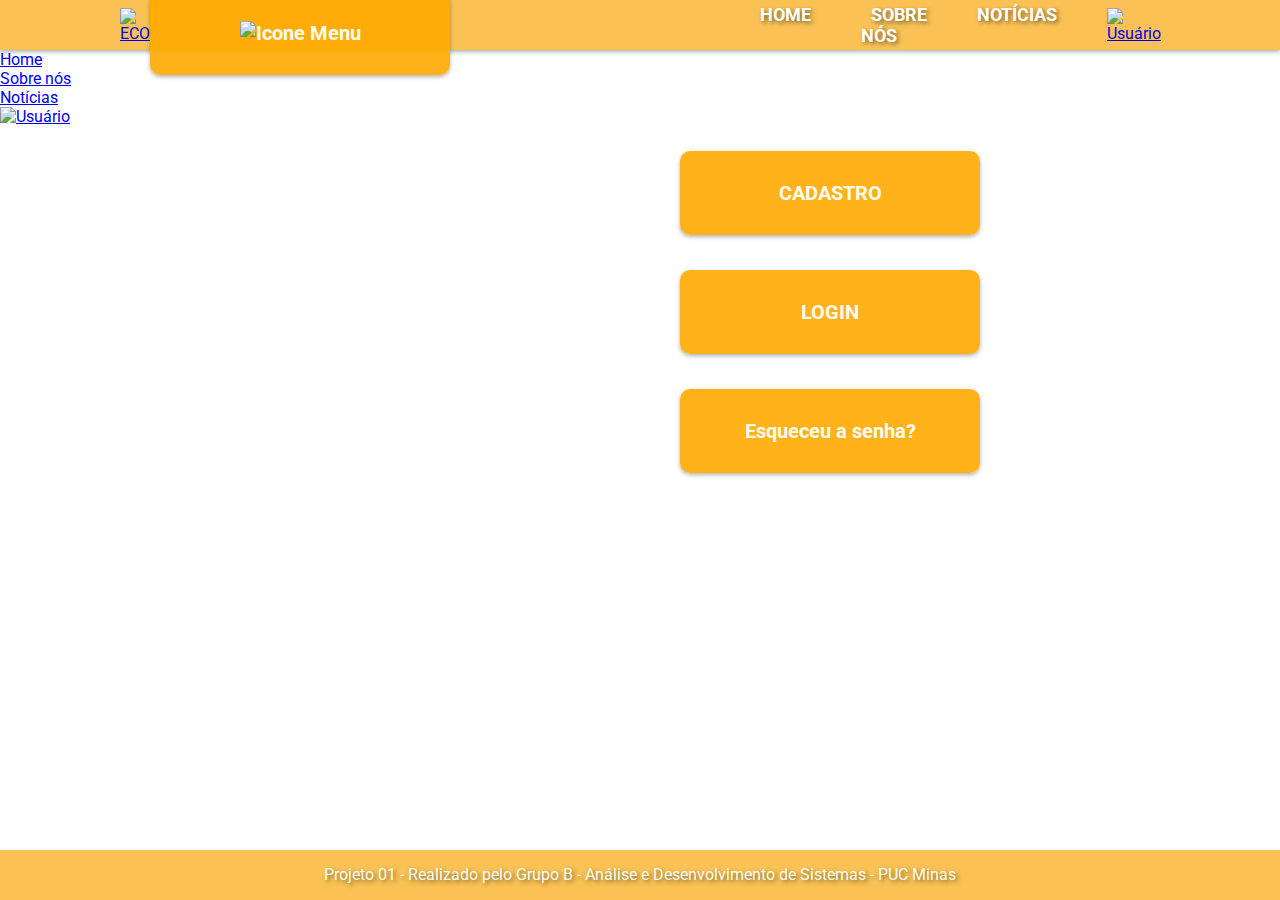
==== codigo-fonte/assets/paginas/01_home/home.html @ cc302a9d "alterações pag home" ====
<!DOCTYPE html>
<html lang="pt-BR">
<head>
      <meta charset="UTF-8"/>
      <meta name="viewport" content="width=device-width, initial-scale=1.0"/>
         <title>EcoSaver</title>
            <link rel="stylesheet" href="home.css"/>
            <link rel="stylesheet" href="css/home.css"/>
            <link rel="stylesheet" href="../../styles/navbar.css">
</head>

<body>

   <header>
      <nav class="navbar">
         <div class="logo">
            <a href="home.html">
                  <img src="../../assets/img/ECONav.svg" alt="ECO">
            </a>
         </div>

         <div class="mobile-menu-icon">
            <button onclick="menuShow( )">
                  <img class="icon" src="../../assets/img/menu_icon_linhas.svg" alt="Icone Menu">
            </button>
         </div>

         <div class="menu">
            <ul>
                  <li class="nav-item"><a href="../1_home/home.html" class="nav-link">HOME</a></li>
                  <li class="nav-item"><a href="../4_sobre/sobre.html" class="nav-link">SOBRE NÓS</a></li>
                  <li class="nav-item"><a href="../5_noticias/" class="nav-link">NOTÍCIAS</a></li>
            </ul>
         </div>

         <div class="user">
            <a href="login.html">
                  <img src="../../assets/img/UserNav.svg" alt="Usuário">
            </a>
         </div>
      </nav>

      <div class="mobile-menu">
         <ul>
            <li class="nav-item"><a href="../1_home/home.html" class="nav-link">Home</a></li>
            <li class="nav-item"><a href="../4_sobre/sobre.html" class="nav-link">Sobre nós</a></li>
            <li class="nav-item"><a href="../5_noticias/" class="nav-link">Notícias</a></li>
            <li class="nav-item"><a href="../3_login/login.html" class="nav-link"><img src="../../assets/img/UserNav.svg" alt="Usuário"></a></li>
         </ul>
      </div>
</header>

<div class="container">

   <a href="https://www.youtube.com/watch?v=uHQ1w7XckNo"><button>CADASTRO</button></a>

   <a href="https://www.youtube.com/watch?v=uHQ1w7XckNo"><button>LOGIN</button></a>

   <a href="https://www.youtube.com/watch?v=uHQ1w7XckNo"><button>Esqueceu a senha?</button></a>


</div>
   <footer class="rodape">
      <p>Projeto 01 - Realizado pelo Grupo B - Análise e Desenvolvimento de Sistemas - PUC Minas</p>
   </footer>

   <script src="../../scripts/navbar.js"></script>
</body>
</html>
---- codigo-fonte/assets/paginas/01_home/home.css ----
@import url('https://fonts.googleapis.com/css2?family=New+Rocker&family=Poppins:wght@100;200;300;400;500;600;700&family=Roboto:ital,wght@0,100;0,300;0,400;0,500;0,700;0,900;1,100;1,300;1,400;1,500;1,700;1,900&display=swap');
* {
    box-sizing: border-box;
    margin: 0;
    padding: 0;
    font-family: "Roboto", sans-serif;  
}

.navbar {
    background-color: #FAC254;
    height: 50px;
    display: flex;
    align-items: center;
    justify-content: space-between;
    padding: 0 20px;
    box-shadow: 0 2px 4px rgba(0, 0, 0, 0.3);
}

.navbar ul {
    list-style: none;
    padding: 0;
    margin: 0;
    display: flex; 
}

.navbar ul li {
    margin-right: 40px; 
}

.navbar ul li:last-child {
    margin-right: 50; 
}

.navbar ul li a {
    color: white;
    text-decoration: none;
    font-size: 18px;
    font-weight: bold;
    text-shadow: 2px 2px 4px rgba(0, 0, 0, 0.5);
    padding: 10px; 
    transition: all 0.3s ease; 
}

.navbar ul li a:hover {
    text-decoration: underline;
}

.logo img {
    margin-left: 100px;
    height: 30px; 
}

.user img {
    margin-right: 100px;
    height: 40px; 
}

html, body {
    height: 100%;
    margin: 0;
    padding: 0;
}

body { 
    background-image: url('logo.svg');
    background-size: cover; 
    background-position: center;
    background-repeat: no-repeat;
}

.conteudo p {
    font-size: 40px; 
    color: #FFFBEF; 
    font-family: 'Acme', sans-serif;
    text-align: center;
    margin-top: 100px;
    font-size: 50px;
    margin: 10px;
    font-weight: bold;
}

.container {
    display: flex;
    flex-direction: column; 
    align-items: flex-end; 

}

button {
    color: #FFFBEF; 
    background-color: #FFA900E5; 
    padding: 30px 30px; 
    border-radius: 10px; 
    font-size: 20px; 
    margin-top: 25px; 
    margin-bottom: 10px; 
    width: 300px;
    border: none;
    cursor: pointer;
    margin-right: 300px; 
    font-family: "Roboto", sans-serif;
    box-shadow: 0 2px 4px rgba(0, 0, 0, 0.3);
    font-weight: bold;
}

.rodape {
    position: fixed;
    bottom: 0;
    left: 0;
    height: 50px;
    width: 100%;
    background-color: #FAC254;
    padding: 15px;
    color: #FFFBEF;
    text-align: center;
    text-shadow: 2px 2px 4px rgba(0, 0, 0, 0.5);
    font-size: 16px;
}
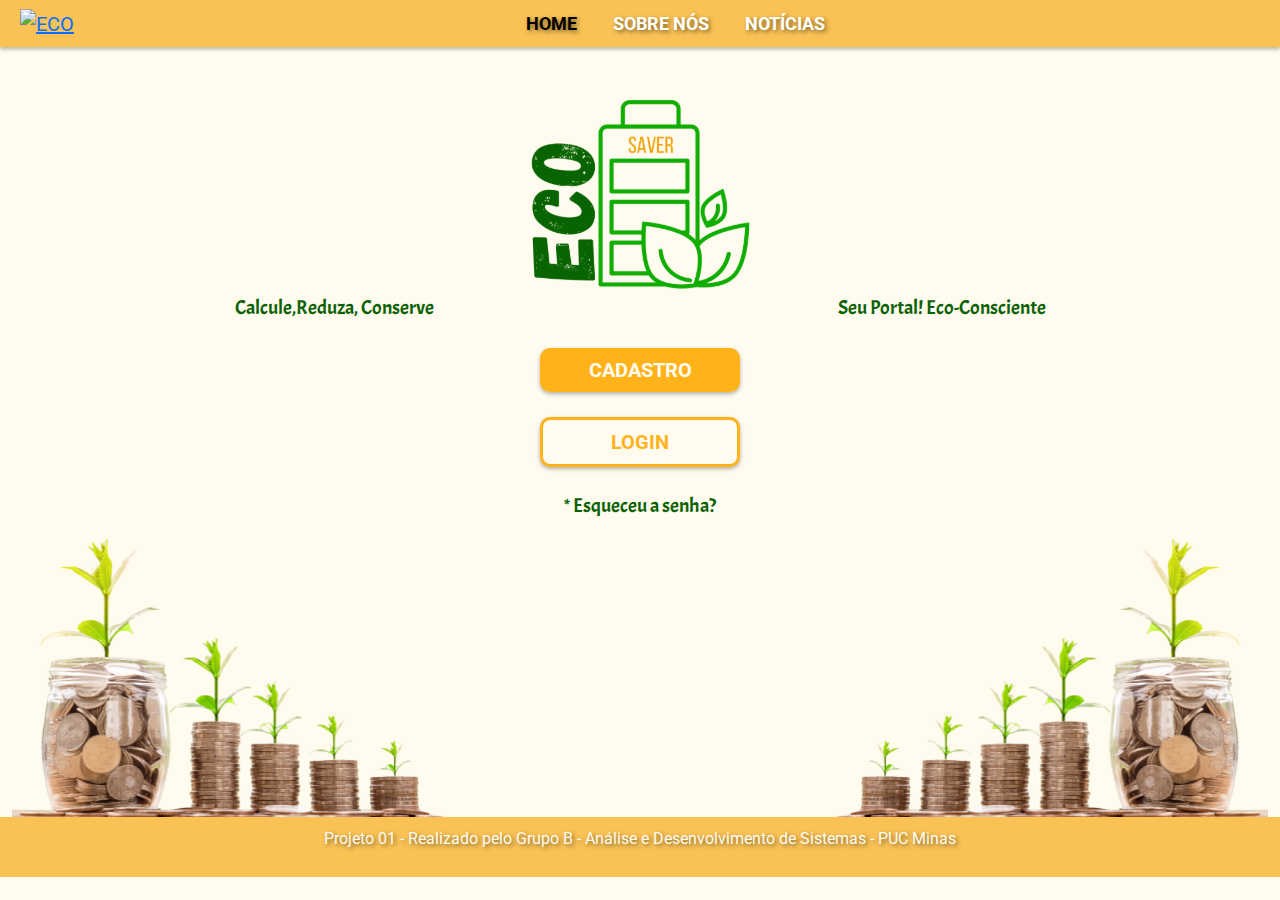
==== commit 3ce44883: "inclusão das paginas de home" ====
--- a/codigo-fonte/assets/paginas/01_home/home.html
+++ b/codigo-fonte/assets/paginas/01_home/home.html
@@ -1,69 +1,71 @@
 <!DOCTYPE html>
-<html lang="pt-BR">
+<html lang="pt">
 <head>
-      <meta charset="UTF-8"/>
-      <meta name="viewport" content="width=device-width, initial-scale=1.0"/>
-         <title>EcoSaver</title>
-            <link rel="stylesheet" href="home.css"/>
-            <link rel="stylesheet" href="css/home.css"/>
-            <link rel="stylesheet" href="../../styles/navbar.css">
+    <meta charset="UTF-8">
+    <meta name="viewport" content="width=device-width, initial-scale=1.0">
+    <title>ECO SAVER</title>
+    <link href="https://cdn.jsdelivr.net/npm/bootstrap@5.1.3/dist/css/bootstrap.min.css" rel="stylesheet">
+    <link href="home.css" rel="stylesheet">
 </head>
-
 <body>
-
-   <header>
-      <nav class="navbar">
-         <div class="logo">
-            <a href="home.html">
-                  <img src="../../assets/img/ECONav.svg" alt="ECO">
-            </a>
-         </div>
-
-         <div class="mobile-menu-icon">
-            <button onclick="menuShow( )">
-                  <img class="icon" src="../../assets/img/menu_icon_linhas.svg" alt="Icone Menu">
+    <nav class="navbar navbar-expand-lg">
+        <div class="container-fluid">
+            <div class="navbar-brand">
+                <a href="#"><img src="../../img/EcoNav.svg" alt="ECO"></a>
+            </div>
+            <button class="navbar-toggler" type="button" data-bs-toggle="collapse" data-bs-target="#navbarNav" aria-controls="navbarNav" aria-expanded="false" aria-label="Toggle navigation">
+                <span class="navbar-toggler-icon"></span>
             </button>
-         </div>
-
-         <div class="menu">
-            <ul>
-                  <li class="nav-item"><a href="../1_home/home.html" class="nav-link">HOME</a></li>
-                  <li class="nav-item"><a href="../4_sobre/sobre.html" class="nav-link">SOBRE NÓS</a></li>
-                  <li class="nav-item"><a href="../5_noticias/" class="nav-link">NOTÍCIAS</a></li>
-            </ul>
-         </div>
-
-         <div class="user">
-            <a href="login.html">
-                  <img src="../../assets/img/UserNav.svg" alt="Usuário">
-            </a>
-         </div>
-      </nav>
-
-      <div class="mobile-menu">
-         <ul>
-            <li class="nav-item"><a href="../1_home/home.html" class="nav-link">Home</a></li>
-            <li class="nav-item"><a href="../4_sobre/sobre.html" class="nav-link">Sobre nós</a></li>
-            <li class="nav-item"><a href="../5_noticias/" class="nav-link">Notícias</a></li>
-            <li class="nav-item"><a href="../3_login/login.html" class="nav-link"><img src="../../assets/img/UserNav.svg" alt="Usuário"></a></li>
-         </ul>
-      </div>
-</header>
-
-<div class="container">
-
-   <a href="https://www.youtube.com/watch?v=uHQ1w7XckNo"><button>CADASTRO</button></a>
-
-   <a href="https://www.youtube.com/watch?v=uHQ1w7XckNo"><button>LOGIN</button></a>
-
-   <a href="https://www.youtube.com/watch?v=uHQ1w7XckNo"><button>Esqueceu a senha?</button></a>
-
-
-</div>
-   <footer class="rodape">
-      <p>Projeto 01 - Realizado pelo Grupo B - Análise e Desenvolvimento de Sistemas - PUC Minas</p>
-   </footer>
-
-   <script src="../../scripts/navbar.js"></script>
+            <div class="collapse navbar-collapse" id="navbarNav">
+                <ul class="navbar-nav">
+                    <li class="nav-item">
+                        <a class="nav-link active" href="#">HOME</a>
+                    </li>
+                    <li class="nav-item">
+                        <a class="nav-link" href="#">SOBRE NÓS</a>
+                    </li>
+                    <li class="nav-item">
+                        <a class="nav-link" href="#">NOTÍCIAS</a>
+                    </li>
+                </ul>
+            </div>
+        </div>
+    </nav>
+    <div class="container text-center mt-5">
+        <div class="button-container">
+			
+			<div class="img-row">
+                <img src="../../img/logo.svg">
+            </div>
+			<div class="div-msg-left">
+				<span class="msg-left">Calcule,Reduza, Conserve</span>
+				<span class="msg-right">Seu Portal! Eco-Consciente</span>
+			</div>
+            <div class="button-row">
+                <button class="button">CADASTRO</button>
+            </div>
+            <div class="button-row">
+                <button class="button2">LOGIN</button>
+            </div>
+			<div class="button-row">
+			<br>
+                <span class="esqueceu-senha">* Esqueceu a senha?</span>
+            </div>
+        </div>
+    </div>
+    <div class="container-fluid">
+        <div class="row">
+            <div class="col-6">
+                <img src="../../img/coin_left.svg" class="img-fluid pe-0">
+            </div>
+            <div class="col-6">
+                <img src="../../img/coin_right.svg" class="img-fluid ps-0">
+            </div>
+        </div>
+    </div>
+    <footer class="footer bg-custom">
+        <p>Projeto 01 - Realizado pelo Grupo B - Análise e Desenvolvimento de Sistemas - PUC Minas</p>
+    </footer>
+    <script src="https://cdn.jsdelivr.net/npm/bootstrap@5.1.3/dist/js/bootstrap.bundle.min.js"></script>
 </body>
-</html> +</html>
--- a/codigo-fonte/assets/paginas/01_home/home.css
+++ b/codigo-fonte/assets/paginas/01_home/home.css
@@ -1,14 +1,28 @@
 @import url('https://fonts.googleapis.com/css2?family=New+Rocker&family=Poppins:wght@100;200;300;400;500;600;700&family=Roboto:ital,wght@0,100;0,300;0,400;0,500;0,700;0,900;1,100;1,300;1,400;1,500;1,700;1,900&display=swap');
+@import url('https://fonts.googleapis.com/css2?family=Acme&display=swap');
 * {
     box-sizing: border-box;
     margin: 0;
     padding: 0;
-    font-family: "Roboto", sans-serif;  
+    font-family: "Roboto", sans-serif;
+}
+
+html, body {
+    height: 100%;
+    margin: 0;
+    padding: 0;
+	background-color: #FFFBEF;
+}
+
+body {
+    background-image: url('logo.svg');
+    background-size: cover; 
+    background-position: center;
+    background-repeat: no-repeat;
 }
 
 .navbar {
     background-color: #FAC254;
-    height: 50px;
     display: flex;
     align-items: center;
     justify-content: space-between;
@@ -24,11 +38,12 @@
 }
 
 .navbar ul li {
-    margin-right: 40px; 
+    margin-right: 20px; 
+	
 }
 
 .navbar ul li:last-child {
-    margin-right: 50; 
+    margin-right: 0; 
 }
 
 .navbar ul li a {
@@ -43,76 +58,188 @@
 
 .navbar ul li a:hover {
     text-decoration: underline;
-}
-
-.logo img {
-    margin-left: 100px;
-    height: 30px; 
-}
-
-.user img {
-    margin-right: 100px;
-    height: 40px; 
-}
-
-html, body {
+	color: green;
+}
+
+.navbar-toggler {
+    border: none;
+	color: #0B6204;
+}
+
+.navbar-toggler-icon {
+ background-image: url("data:image/svg+xml,%3Csvg xmlns='http://www.w3.org/2000/svg' viewBox='0 0 30 30'%3E%3Cpath stroke='rgba(11, 98, 4, 1.0)' stroke-width='3' stroke-linecap='round' d='M4 7h22M4 15h22M4 23h22'/%3E%3C/svg%3E");
+}
+
+.navbar-toggler:focus,
+.navbar-toggler:hover {
+    outline: none; 
+	border-color: #0B6204; 
+    background-color: transparent; 
+}
+
+.navbar-brand img {
+    
+    height: 30px;
+	max-width: 100%;
+    height: auto;
+}
+
+.bg-custom {
+    background-color: #FAC254 !important; 
+    color: #FFFBEF; 
+    text-shadow: 2px 2px 4px rgba(0, 0, 0, 0.5); 
+}
+
+.row{
+	margin-left: 0;
+}
+
+.container-fluid {
+    padding-right: 0 !important; 
+    padding-left: 0 !important;  
+}
+
+.container-fluid .row {
+    width: 100%; 
+	margin-left: 0;
+	padding-right: 0 !important; 
+    padding-left: 0 !important;  
+}
+
+.container-fluid .col-6:first-child {
+    display: flex;
+    justify-content: flex-start; /* Alinha o item à esquerda */
+}
+
+.container-fluid .col-6:last-child {
+    display: flex;
+    justify-content: flex-end; /* Alinha o item à direita */
+}
+
+.img-fluid {
+    width: 70%; /* Mantém a largura original da imagem */
+}
+
+.footer {
+/*
+	position: fixed
+    bottom: 0;
+    left: 0;
+    width: 100%; 
+    height: 50px; 
+    padding: 15px 15px;
+    text-align: center; 
+    font-size: 16px; 
+*/	
+	width: 100%; /* Largura total */
+    padding: 10px 0; /* Padding vertical */
+    text-align: center; /* Alinhamento do texto */
+    font-size: 16px; /* Tamanho do texto */
+}
+
+@media (max-width: 992px) {
+	.footer {
+		position: fixed;
+		bottom: 0;
+		left: 0;
+		width: 100%; 
+		height: 50px; 
+		padding: 15px 15px;
+		text-align: center; 
+		font-size: 16px; 
+		padding: 0px 15px;
+	}
+}
+
+@media (max-width: 768px) {
+    .container-fluid .row .col-6 img {
+        display: none; 
+    }
+	.div-msg-left{
+		display: none; 
+	}
+}
+
+@media (min-width: 448px) { 
+    .navbar-collapse {
+        display: flex;
+        justify-content: center;
+        flex-grow: 1;
+    }
+    .navbar-nav {
+        justify-content: center;
+        width: 100%;
+    }	
+}
+  .button-container {
+    position: relative;
+	display: flex;
+    flex-direction: column;
+    align-items: center;
+    justify-content: center;
     height: 100%;
-    margin: 0;
-    padding: 0;
-}
-
-body { 
-    background-image: url('logo.svg');
-    background-size: cover; 
-    background-position: center;
-    background-repeat: no-repeat;
-}
-
-.conteudo p {
-    font-size: 40px; 
-    color: #FFFBEF; 
-    font-family: 'Acme', sans-serif;
-    text-align: center;
-    margin-top: 100px;
-    font-size: 50px;
-    margin: 10px;
-    font-weight: bold;
-}
-
-.container {
-    display: flex;
-    flex-direction: column; 
-    align-items: flex-end; 
-
-}
-
-button {
+    padding: 0px; 
+  }
+  
+.button {
     color: #FFFBEF; 
     background-color: #FFA900E5; 
-    padding: 30px 30px; 
+    padding: 7px 7px; 
     border-radius: 10px; 
     font-size: 20px; 
     margin-top: 25px; 
-    margin-bottom: 10px; 
-    width: 300px;
+    margin-bottom: 0px; 
+    width: 200px;
     border: none;
     cursor: pointer;
-    margin-right: 300px; 
     font-family: "Roboto", sans-serif;
     box-shadow: 0 2px 4px rgba(0, 0, 0, 0.3);
     font-weight: bold;
 }
 
-.rodape {
-    position: fixed;
-    bottom: 0;
-    left: 0;
-    height: 50px;
-    width: 100%;
-    background-color: #FAC254;
-    padding: 15px;
-    color: #FFFBEF;
-    text-align: center;
-    text-shadow: 2px 2px 4px rgba(0, 0, 0, 0.5);
-    font-size: 16px;
+.button2 {
+    color: #FFA900E5; 
+    background-color: #FFFBEF; 
+    padding: 7px 7px; 
+    border-radius: 10px; 
+    font-size: 20px; 
+    margin-top: 25px; 
+    margin-bottom: 0px; 
+    width: 200px;
+    border: solid;
+	border-color:#FFA900E5;
+    cursor: pointer;
+    font-family: "Roboto", sans-serif;
+    box-shadow: 0 2px 4px rgba(0, 0, 0, 0.3);
+    font-weight: bold;
+}
+.div-msg-left{
+
+    align-items: left;
+    justify-content: left;
+	width:1000px;
+	
+	
+}
+
+.msg-left{
+	color: #0B6204;
+	text-align: left;
+	font-family:Acme;
+	font-size: 20px;
+	padding-right: 200px;
+}
+
+.msg-right{
+	color: #0B6204;
+	text-align: right;
+	font-family:Acme;
+	font-size: 20px;
+	padding-left: 200px;
+}
+
+.esqueceu-senha{
+	color: #0B6204;
+	font-family:Acme;
+	font-size: 20px;
 }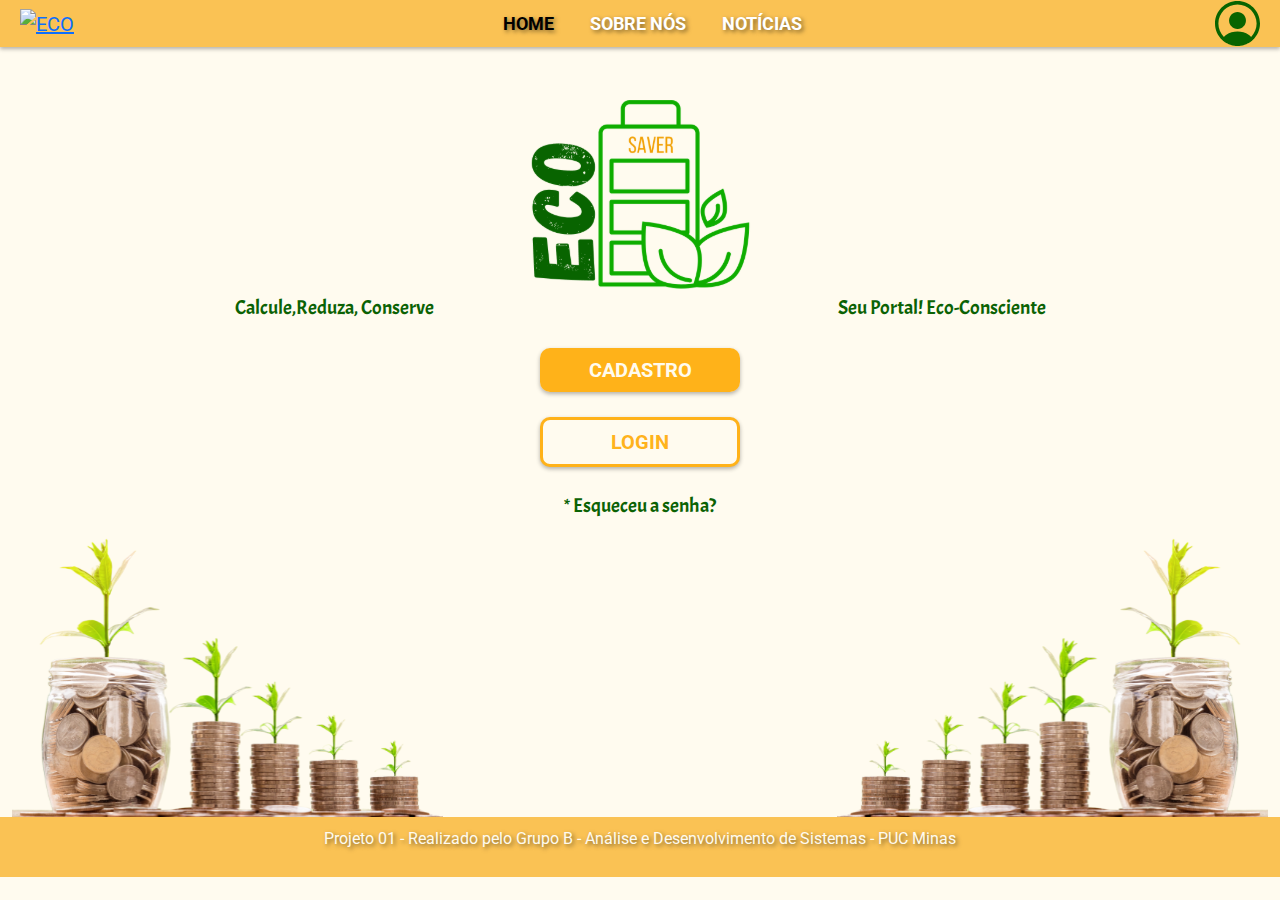
==== commit a312a410: "atualização do codigo da home" ====
--- a/codigo-fonte/assets/paginas/01_home/home.html
+++ b/codigo-fonte/assets/paginas/01_home/home.html
@@ -22,12 +22,17 @@
                         <a class="nav-link active" href="#">HOME</a>
                     </li>
                     <li class="nav-item">
-                        <a class="nav-link" href="#">SOBRE NÓS</a>
+                        <a class="nav-link" href="../04_sobre/sobre.html">SOBRE NÓS</a>
                     </li>
                     <li class="nav-item">
-                        <a class="nav-link" href="#">NOTÍCIAS</a>
+                        <a class="nav-link" href="../05_noticias/noticias.html">NOTÍCIAS</a>
                     </li>
                 </ul>
+            </div>
+            <div class="user">
+                <a href="../3_login/login.html">
+                    <img src="../../img/UserNav.svg" alt="Usuário">
+                </a>
             </div>
         </div>
     </nav>
--- a/codigo-fonte/assets/paginas/01_home/home.css
+++ b/codigo-fonte/assets/paginas/01_home/home.css
@@ -158,6 +158,9 @@
 	.div-msg-left{
 		display: none; 
 	}
+    .user{
+        display:none;
+    }
 }
 
 @media (min-width: 448px) { 
